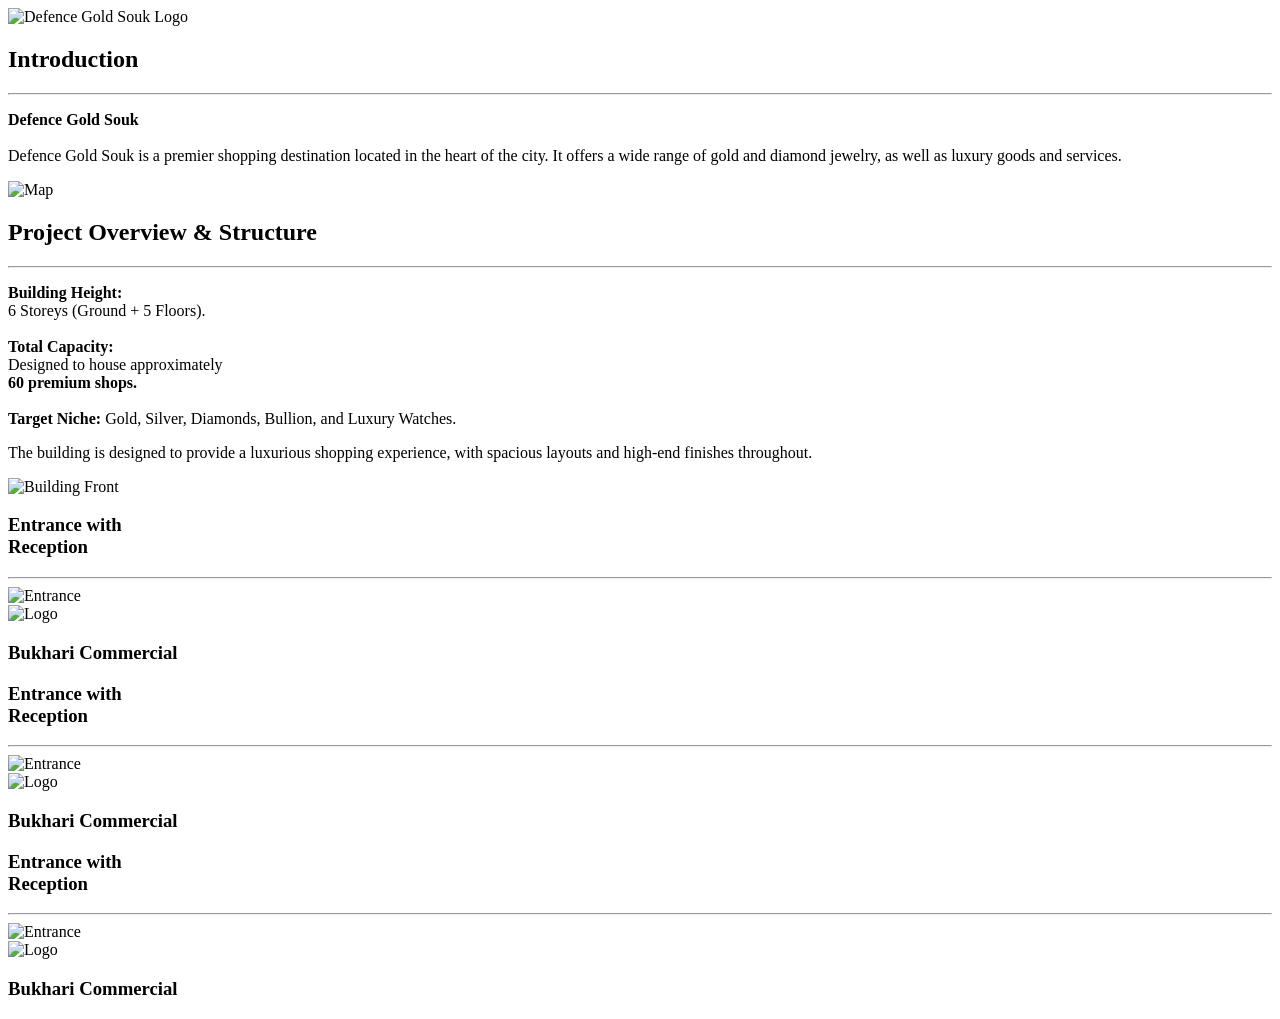
==== index-mobile.html @ 475c996e "add-both-view" ====
<!DOCTYPE html>
<html lang="en">
<head>
    <meta charset="UTF-8">
    <meta name="viewport" content="width=device-width, initial-scale=1.0">
    <link rel="stylesheet" href="style-theme-3.css">
    <title>Defence Gold Souk</title>
</head>
<body>
    <section class="hero bg-bulding">
        <div class="hero-content">
            <img class="logo" src="https://blogger.googleusercontent.com/img/b/R29vZ2xl/AVvXsEjSc3b22smOwzrp4CLg9-ZBGB_fgRxB-DuRLw4OJDA-K_I7Q20MKLp2is4FoE7VcZT1obReiA6f07w73tQc1U874MIASbynN8dU4sVymwQoLT8RMVH1iF38boLJmdSe_HkUgOM41wq45osOGHWrFGo5_BT0X4n9TECuVlTLjb0LSgD3boLdjvg-upF6yC5r/s572/logo-removebg-preview.png" alt="Defence Gold Souk Logo">
        </div>
    </section>

    <section class="intro-section bg-bulding-white">
        <div class="intro-grid">
            <div class="intro-text">
                <h2 class="heading-2">Introduction</h2>
                <hr class="red">
                <p class="text-one"><b>Defence Gold Souk</b><br><br> 
                Defence Gold Souk is a premier shopping destination located in the heart of the city. It offers a wide range of gold and diamond jewelry, as well as luxury goods and services.</p>
            </div>
            <div class="intro-image">
                <img class="img-responsive" src="https://blogger.googleusercontent.com/img/b/R29vZ2xl/AVvXsEhnJY-6gWGQEBQmXtvG7N5h5vyPL0EwOPqmqBM50WIjajZotbaXxJhhya_yUEaj9_GGl_Q3TxfDPtC68awBYSFxXLVVw4U7x6C6-Jxi3_VLMsLHaZF5Pi80DobTNUg_RbeiKFAPc9NaMnSbJAWhZ_fId31lVIN7WtX-PyAjhwjvU9h9SIKUvT5Yg2Qzk_l9/s2726/map.png" alt="Map">
            </div>
        </div>
    </section>

    <section class="overview-section bg-bulding-white">
        <h2 class="heading-5">Project Overview & Structure</h2>
        <hr class="red center">
        
        <div class="overview-grid">
            <div>
                <p class="text-one">
                    <b>Building Height:</b><br>
                    6 Storeys (Ground + 5 Floors).<br><br>
                    <b>Total Capacity:</b><br>
                    Designed to house approximately<br>
                    <b>60 premium shops.</b><br><br>
                    <b>Target Niche:</b> Gold, Silver, Diamonds, Bullion, and Luxury Watches.
                </p>
            </div>
            <div>
                <p class="text-one">The building is designed to provide a luxurious shopping experience, with spacious layouts and high-end finishes throughout.</p>
            </div>
        <img class="img-full" src="https://blogger.googleusercontent.com/img/b/R29vZ2xl/AVvXsEgicmRZJDrSiLLS9m_ithhQpn0Sl6oIHWY9G9TTBcSIxTkynpqKd0Q3VJWuHtabePrLTcEsW9JgqvbzxBAQnoNJ9jTTL2V4CLX51iFEtYbJRDjMIpkl8CMT2rqOu_csS8T7wL0YRhTwgTr-SwU8KrNwxP6awXBNHSWDZa1hYWSY-TRlSqm9qv4NZ04D4Je7/s1862/buldin-frontwide2.png" alt="Building Front">
    </section>

    <section class="gallery-section bg-dark-bothside">
        <div class="gallery-grid">
            <div class="gallery-text">
                <h3 class="gold-text">Entrance with <br>Reception</h3>
                <hr class="red">
            </div>
            <div class="gallery-image">
                <img class="img-cover" src="https://blogger.googleusercontent.com/img/b/R29vZ2xl/AVvXsEiiIoCICOllD6xhHR-KYF2qS99nbTf8a3f3wY1EHmuYYs-JNul_GHKdLthB0D-E8L_gmYlBxZXZ4zBspkOYZQh0XUcQhha1pA2dcmay8i9IoM7IWYhnObOag1KNeGIF_EyZC3ttNuyLR3Dz1DBqWB8PAWAqTDYqAeSkuWvzKhBg_SyfzSvC3q4gAjYU-9Gm/s2380/front3.jpg" alt="Entrance">
            </div>
            <div class="gallery-brand">
                <img class="logo-small" src="https://blogger.googleusercontent.com/img/b/R29vZ2xl/AVvXsEjSc3b22smOwzrp4CLg9-ZBGB_fgRxB-DuRLw4OJDA-K_I7Q20MKLp2is4FoE7VcZT1obReiA6f07w73tQc1U874MIASbynN8dU4sVymwQoLT8RMVH1iF38boLJmdSe_HkUgOM41wq45osOGHWrFGo5_BT0X4n9TECuVlTLjb0LSgD3boLdjvg-upF6yC5r/s572/logo-removebg-preview.png" alt="Logo">
                <h3 class="gold-text2">Bukhari Commercial</h3>
            </div>
        </div>
    </section>

    <section class="gallery-section bg-dark-bothside">
        <div class="gallery-grid">
            <div class="gallery-text">
                <h3 class="gold-text">Entrance with <br>Reception</h3>
                <hr class="red">
            </div>
            <div class="gallery-image">
                <img class="img-cover" src="https://blogger.googleusercontent.com/img/b/R29vZ2xl/AVvXsEgjWbblU6ldUhn4svgR34LJ8vHC4YzbSCAKApxD59E88FJ7OPKpkG3DO-eMpKmIAbKQdNBBdlIBZPbZd1MdfqDt-Hgjrof0_Dy-aN7prdoxd5YBfzH53J711DfUZpYQ2TE6R2BchE0wrBE040Pou1EZ3aLxempks0V1YkItAnDdinNB2zSTbtoIfzQqF2kc/s1200/frontentrence.png" alt="Entrance">
            </div>
            <div class="gallery-brand">
                <img class="logo-small" src="https://blogger.googleusercontent.com/img/b/R29vZ2xl/AVvXsEjSc3b22smOwzrp4CLg9-ZBGB_fgRxB-DuRLw4OJDA-K_I7Q20MKLp2is4FoE7VcZT1obReiA6f07w73tQc1U874MIASbynN8dU4sVymwQoLT8RMVH1iF38boLJmdSe_HkUgOM41wq45osOGHWrFGo5_BT0X4n9TECuVlTLjb0LSgD3boLdjvg-upF6yC5r/s572/logo-removebg-preview.png" alt="Logo">
                <h3 class="gold-text2">Bukhari Commercial</h3>
            </div>
        </div>
    </section>

    <section class="gallery-section bg-dark-bothside">
        <div class="gallery-grid">
            <div class="gallery-text">
                <h3 class="gold-text">Entrance with <br>Reception</h3>
                <hr class="red">
            </div>
            <div class="gallery-image">
                <img class="img-cover" src="https://blogger.googleusercontent.com/img/b/R29vZ2xl/AVvXsEhgRHbsQsLcFZ_cVjEMbR12vhNi9JmTMOBC9Ot8JTe01B3IwPCqeYcSxchUlan3q_ur0sXM_SmC7aaJ1xcDG7Erg4zWti2ILaBnxh5EmaFPiXnrG6Kwr_xbQMBTHg2noGUy2IIgXLdST91Y0XiRev5n-NKOo9Z_O3JwsUuFQ_IA48ZQ5wQqOscg3TdxrsKi/s2496/entrence.png" alt="Entrance">
            </div>
            <div class="gallery-brand">
                <img class="logo-small" src="https://blogger.googleusercontent.com/img/b/R29vZ2xl/AVvXsEjSc3b22smOwzrp4CLg9-ZBGB_fgRxB-DuRLw4OJDA-K_I7Q20MKLp2is4FoE7VcZT1obReiA6f07w73tQc1U874MIASbynN8dU4sVymwQoLT8RMVH1iF38boLJmdSe_HkUgOM41wq45osOGHWrFGo5_BT0X4n9TECuVlTLjb0LSgD3boLdjvg-upF6yC5r/s572/logo-removebg-preview.png" alt="Logo">
                <h3 class="gold-text2">Bukhari Commercial</h3>
            </div>
        </div>
    </section>
</body>
</html>
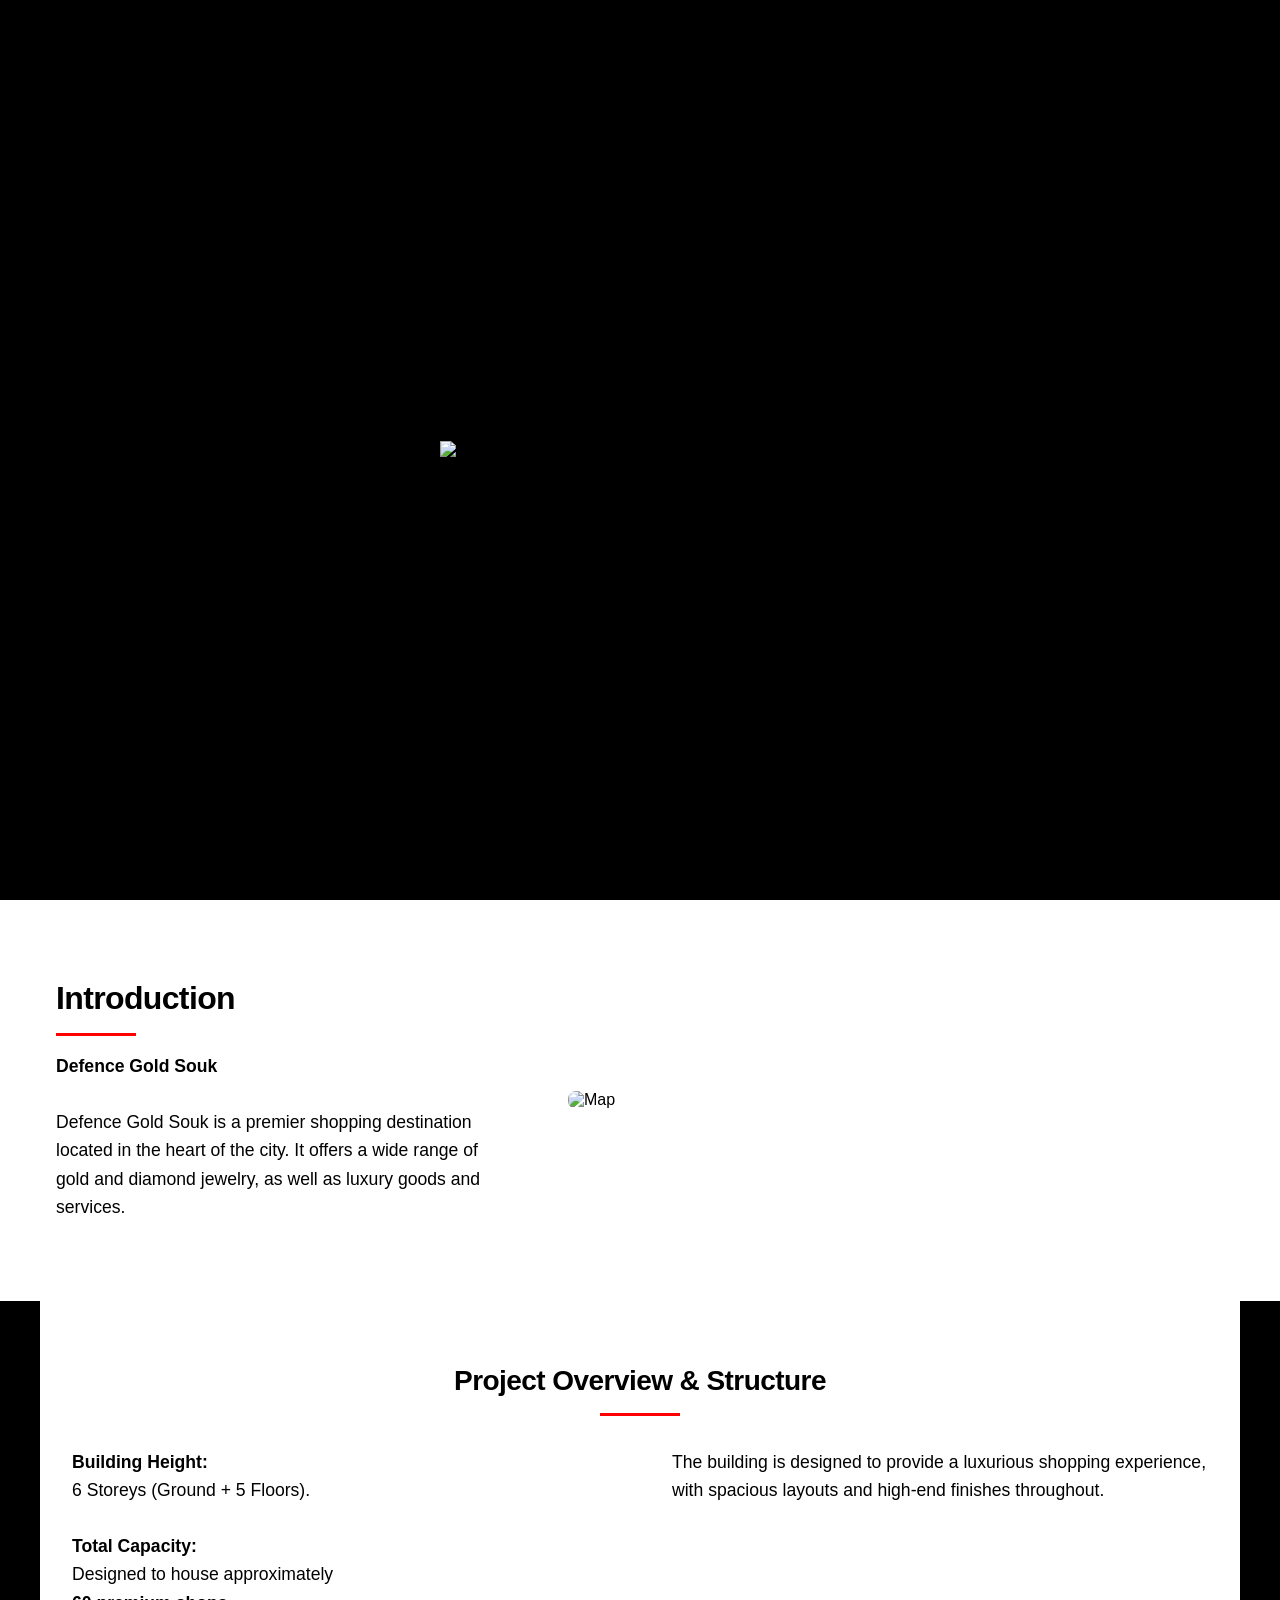
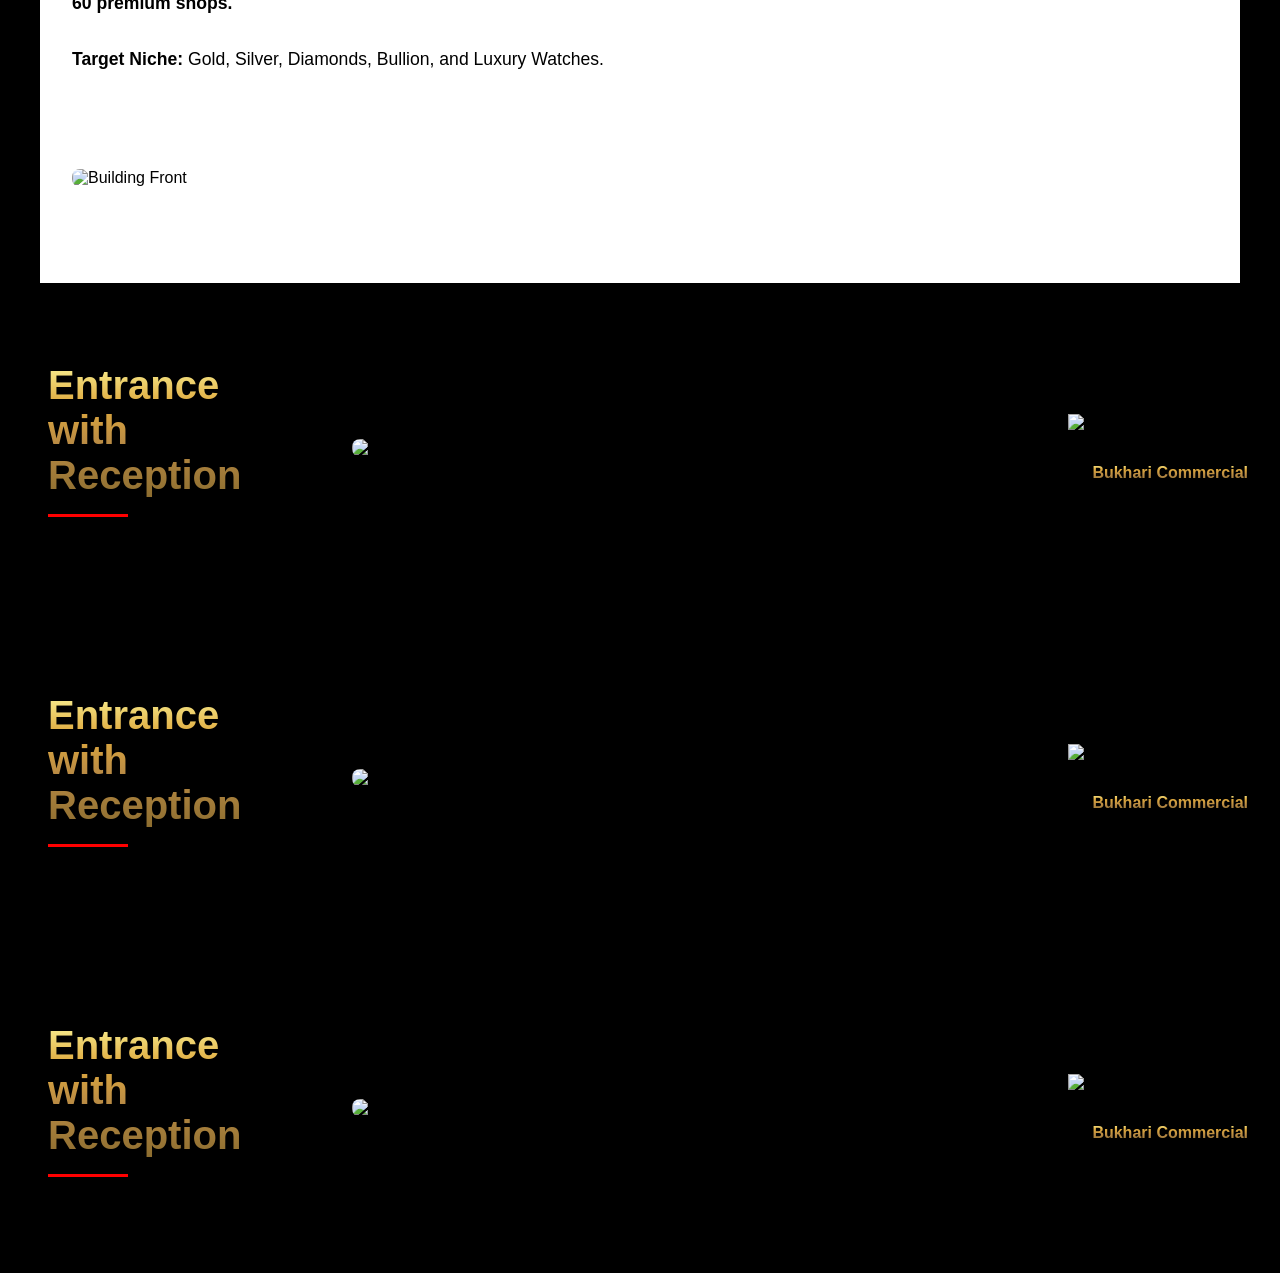
==== commit ef8d8f29: "add-style-in mobile view" ====
--- a/index-mobile.html
+++ b/index-mobile.html
@@ -3,7 +3,7 @@
 <head>
     <meta charset="UTF-8">
     <meta name="viewport" content="width=device-width, initial-scale=1.0">
-    <link rel="stylesheet" href="style-theme-3.css">
+    <link rel="stylesheet" href="css/style-theme-3.css">
     <title>Defence Gold Souk</title>
 </head>
 <body>
--- a/css/style-theme-3.css
+++ b/css/style-theme-3.css
@@ -0,0 +1,253 @@
+@import url('https://fonts.googleapis.com/css2?family=Roboto+Condensed:wght@400;700&display=swap');
+
+* {
+    padding: 0;
+    margin: 0;
+    box-sizing: border-box;
+}
+
+body {
+    background-color: #000000;
+    font-family: 'Roboto Condensed', sans-serif;
+    overflow-x: hidden;
+}
+
+img {
+    max-width: 100%;
+    height: auto;
+    display: block;
+}
+
+/* Backgrounds */
+.bg-bulding { 
+    background-image: url('https://blogger.googleusercontent.com/img/b/R29vZ2xl/[base64]/s2560/bulding.jpg');
+    background-size: cover;
+    background-position: center;
+    background-repeat: no-repeat;
+}
+
+.bg-bulding-white { 
+    background-image: url('https://blogger.googleusercontent.com/img/b/R29vZ2xl/AVvXsEgCp9exfRx-lWZA20GRDVFCrYaK2jgi4g6c3wFJ1ltao5rXmWMgXlkl5qoGIk7OcseP4rih-W_cbaplvMu5srCJ5vvFsgFHb_2puOH9EA1EPd47IO76eSYDJkO7QNqbVvTCQ54uCz9s3a4BsezhwE5C7FSdEib6TbWd-BZop_G8P1RLV6wZ_aqFwH1lGi5b/s2442/bulding-white-3.png');
+    background-color: #ffffff;
+    background-size: cover;
+    background-position: center;
+    background-repeat: no-repeat;
+}
+
+.bg-dark-bothside {
+    background-image: url('https://blogger.googleusercontent.com/img/b/R29vZ2xl/AVvXsEi2jPccTwCSvaTbSaGrbjKIMAg0c8XC-t44bUWiFKmkSvqiVeuoszK6eXli7EtYIkE40dpi8g-YxAUd-lTchEbSnOhe9tOL2u8XOB3hM65Ftc59qiMCMNWtxDoxZAupVWc6fmPIX6wMLqfpDnGcZASqfq0g8Jg0TmgmSPLYoDQmbuvct6OyQ_AJBnYbzCPf/s1500/bg-dark-full-pg.png');
+    background-color: #000000;
+    background-size: cover;
+    background-position: center;
+    background-repeat: no-repeat;
+}
+
+/* Typography */
+.heading-2 {
+    font-size: clamp(1.5rem, 4vw, 2rem);
+    font-weight: 700;
+    letter-spacing: -0.02em;
+    color: rgb(0, 0, 0);
+    margin-bottom: 1rem;
+}
+
+.heading-5 {
+    font-size: clamp(1.25rem, 3vw, 1.75rem);
+    font-weight: 700;
+    text-align: center;
+    letter-spacing: -0.02em;
+    color: rgb(0, 0, 0);
+    margin-bottom: 1rem;
+}
+
+.text-one {
+    font-size: clamp(0.95rem, 2vw, 1.1rem);
+    line-height: 1.6;
+    color: rgb(0, 0, 0);
+}
+
+.gold-text {
+    background: linear-gradient(180deg, #F9F295 0%, #E0AA3E 30%, #B88A44 60%, #8C6D2F 100%);
+    -webkit-background-clip: text;
+    background-clip: text;
+    -webkit-text-fill-color: transparent;
+    color: transparent;
+    font-size: clamp(1.75rem, 5vw, 2.5rem);
+    font-weight: 700;
+    margin-bottom: 1rem;
+}
+
+.gold-text2 {
+    background: linear-gradient(180deg, #F9F295 0%, #E0AA3E 30%, #B88A44 60%, #8C6D2F 100%);
+    -webkit-background-clip: text;
+    background-clip: text;
+    -webkit-text-fill-color: transparent;
+    color: transparent;
+    font-size: clamp(0.9rem, 2vw, 1rem);
+    font-weight: 700;
+    text-align: right;
+    margin-top: 1rem;
+}
+
+hr.red {
+    border: none;
+    border-top: 3px solid red;
+    width: 80px;
+    margin: 1rem 0;
+}
+
+hr.red.center {
+    margin: 1rem auto;
+}
+
+/* Hero Section */
+.hero {
+    min-height: 100vh;
+    display: flex;
+    align-items: center;
+    justify-content: center;
+    padding: 2rem;
+}
+
+.hero-content {
+    text-align: center;
+}
+
+.logo {
+    width: clamp(200px, 50vw, 400px);
+    height: auto;
+}
+
+/* Intro Section */
+.intro-section {
+    padding: clamp(2rem, 5vw, 4rem) clamp(1rem, 3vw, 2rem);
+}
+
+.intro-grid {
+    display: grid;
+    grid-template-columns: 1fr;
+    gap: 2rem;
+    max-width: 1200px;
+    margin: 0 auto;
+    align-items: center;
+}
+
+.intro-text {
+    padding: 1rem;
+}
+
+.intro-image img {
+    border-radius: 8px;
+}
+
+/* Overview Section */
+.overview-section {
+    padding: clamp(2rem, 5vw, 4rem) clamp(1rem, 3vw, 2rem);
+    max-width: 1200px;
+    margin: 0 auto;
+}
+
+.overview-grid {
+    display: grid;
+    grid-template-columns: 1fr;
+    gap: 2rem;
+    margin: 2rem 0;
+}
+
+.img-full {
+    width: 100%;
+    margin-top: 2rem;
+    border-radius: 8px;
+}
+
+/* Gallery Section */
+.gallery-section {
+    padding: clamp(2rem, 5vw, 4rem) clamp(1rem, 3vw, 2rem);
+}
+
+.gallery-grid {
+    display: grid;
+    grid-template-columns: 1fr;
+    gap: 2rem;
+    max-width: 1400px;
+    margin: 0 auto;
+    align-items: center;
+}
+
+.gallery-text {
+    padding: 1rem;
+}
+
+.img-cover {
+    width: 100%;
+    height: auto;
+    object-fit: cover;
+    border-radius: 8px;
+}
+
+.gallery-brand {
+    display: flex;
+    flex-direction: column;
+    align-items: flex-end;
+    gap: 1rem;
+}
+
+.logo-small {
+    width: clamp(120px, 20vw, 180px);
+    height: auto;
+}
+
+/* Tablet - 768px and up */
+@media screen and (min-width: 768px) {
+    .intro-grid {
+        grid-template-columns: 1fr 1fr;
+    }
+    
+    .overview-grid {
+        grid-template-columns: 1fr 1fr;
+    }
+    
+    .gallery-grid {
+        grid-template-columns: 1fr 2fr 1fr;
+    }
+}
+
+/* Desktop - 1024px and up */
+@media screen and (min-width: 1024px) {
+    .hero {
+        min-height: 100vh;
+    }
+    
+    .intro-grid {
+        grid-template-columns: 40% 60%;
+        gap: 3rem;
+    }
+    
+    .overview-grid {
+        grid-template-columns: 1fr 1fr;
+        gap: 4rem;
+    }
+}
+
+/* Mobile adjustments */
+@media screen and (max-width: 767px) {
+    .bg-bulding, .bg-bulding-white, .bg-dark-bothside {
+        background-attachment: scroll;
+    }
+    
+    .gallery-brand {
+        align-items: center;
+    }
+    
+    .gold-text2 {
+        text-align: center;
+    }
+    
+    .gold-text {
+        text-align: center;
+    }
+    
+    hr.red {
+        margin: 1rem auto;
+    }
+}
